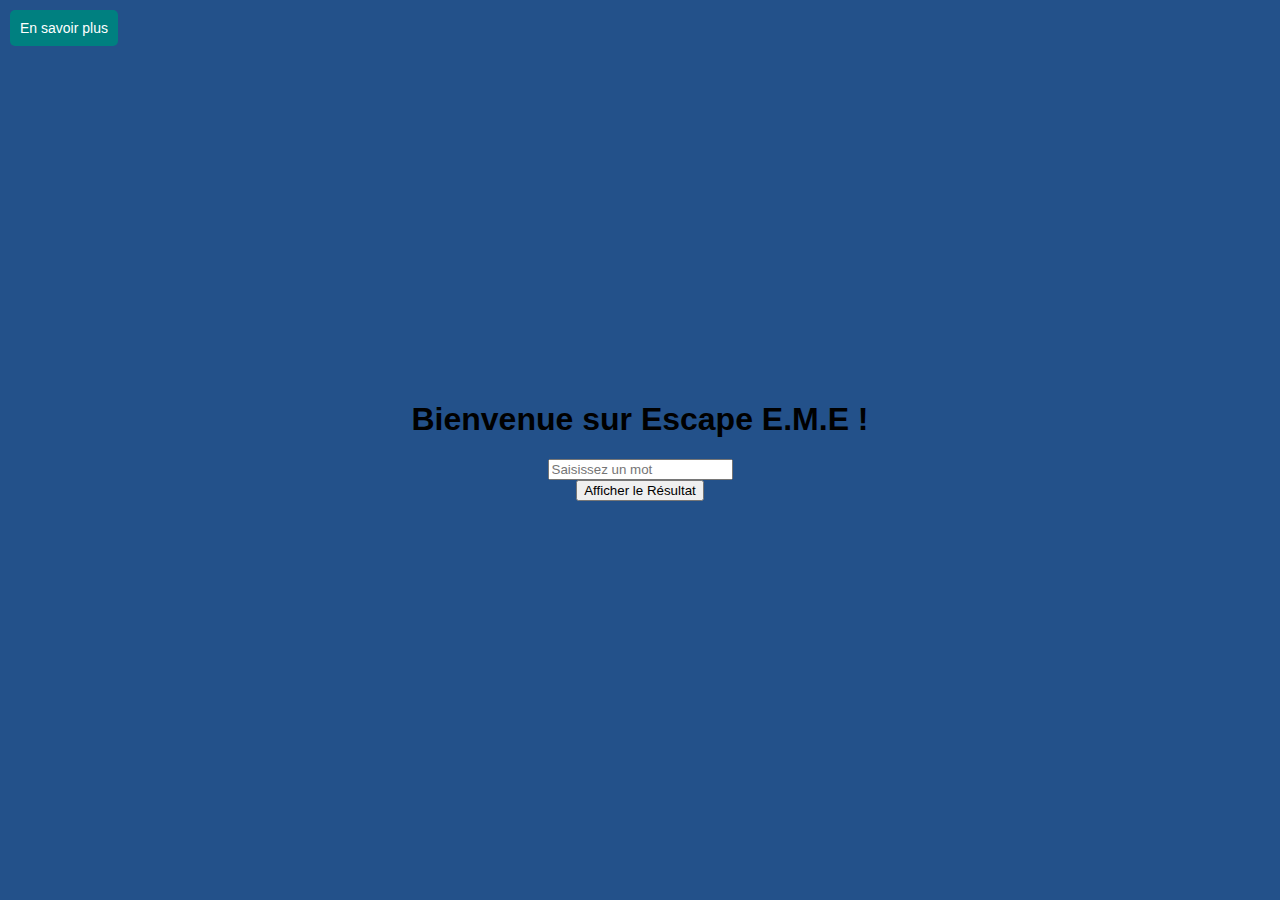
==== index.html @ 38caf527 "push site emeescape1" ====
<!DOCTYPE html>
<html lang="en">
<head>
    <meta charset="UTF-8">
    <meta name="viewport" content="width=device-width, initial-scale=1.0">
    <title>Escape E.M.E</title>
    <style>
        body {
            background-color: #23518a;
            margin: 0;
            padding: 0;
            font-family: Arial, sans-serif;
            display: flex;
            flex-direction: column;
            align-items: center;
            justify-content: center;
            height: 100vh;
        }

        h1 {
            color: #000000;
        }

        #boutonPage2 {
            position: absolute;
            top: 10px;
            left: 10px;
            padding: 10px;
            background-color: #008080;
            color: #fff;
            text-decoration: none;
            font-size: 14px;
            border-radius: 5px;
            transition: background-color 0.3s ease;
        }

        #boutonPage2:hover {
            background-color: #006666;
        }

        #boutonCodes {
            padding: 10px 20px;
            background-color: #008080;
            color: #fff;
            text-decoration: none;
            font-size: 18px;
            border-radius: 5px;
            transition: background-color 0.3s ease;
        }

        #boutonCodes:hover {
            background-color: #006666;
        }

        #resultat {
            margin-top: 20px;
            font-size: 16px;
            color: #ffffff;
        }
    </style>
</head>
<body>

    <a href="page2.html" id="boutonPage2">En savoir plus</a>

    <h1>Bienvenue sur Escape E.M.E !</h1>
    
    <input type="text" id="champSaisie" placeholder="Saisissez un mot">
    <button onclick="afficherResultat()">Afficher le Résultat</button>
    
    <div id="resultat"></div>

    <script>
        function afficherResultat() {
            var motSaisi = document.getElementById('champSaisie').value.toLowerCase();
            var resultatContainer = document.getElementById('resultat');

            if (motSaisi === 'enzo') {
                resultatContainer.textContent = 'Bodin';
            } else if (motSaisi === 'thomas') {
                resultatContainer.textContent = 'Migneret';
            } else if (motSaisi === 'tolaini') {
                resultatContainer.textContent = 'meilleur prof';
            } else if (motSaisi === 'ambre') {
                resultatContainer.textContent = 'namoureuse thomas';
            } else if (motSaisi === 'manon') {
                resultatContainer.textContent = 'namoureuse enzo';
            } else {
                resultatContainer.textContent = 'Aucun texte spécifique pour le mot saisi.';
            }
        }
    </script>
</body>
</html>
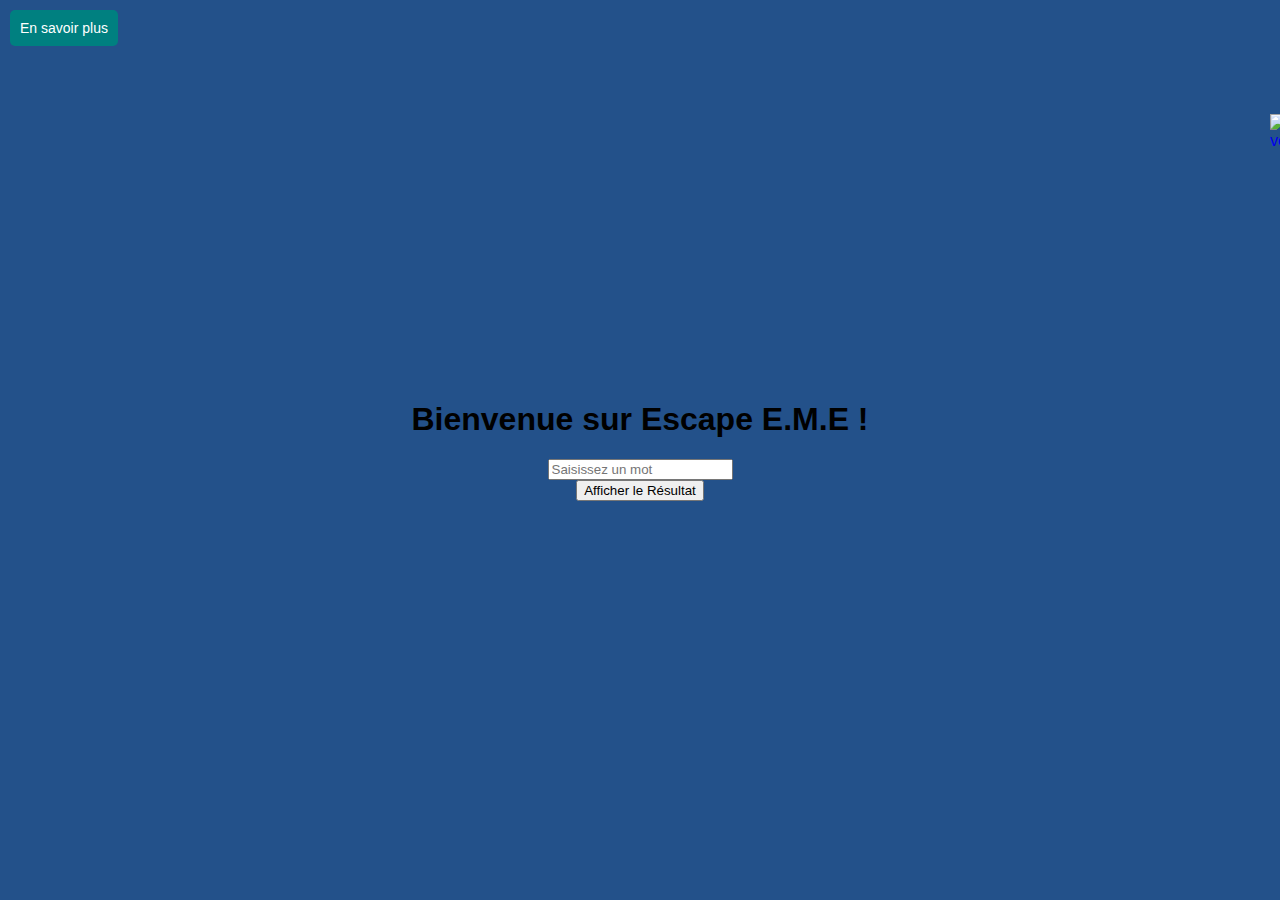
==== commit 27ce4f28: "ajout .js et .css + changement de code index.htlm" ====
--- a/index.html
+++ b/index.html
@@ -4,64 +4,17 @@
     <meta charset="UTF-8">
     <meta name="viewport" content="width=device-width, initial-scale=1.0">
     <title>Escape E.M.E</title>
-    <style>
-        body {
-            background-color: #23518a;
-            margin: 0;
-            padding: 0;
-            font-family: Arial, sans-serif;
-            display: flex;
-            flex-direction: column;
-            align-items: center;
-            justify-content: center;
-            height: 100vh;
-        }
-
-        h1 {
-            color: #000000;
-        }
-
-        #boutonPage2 {
-            position: absolute;
-            top: 10px;
-            left: 10px;
-            padding: 10px;
-            background-color: #008080;
-            color: #fff;
-            text-decoration: none;
-            font-size: 14px;
-            border-radius: 5px;
-            transition: background-color 0.3s ease;
-        }
-
-        #boutonPage2:hover {
-            background-color: #006666;
-        }
-
-        #boutonCodes {
-            padding: 10px 20px;
-            background-color: #008080;
-            color: #fff;
-            text-decoration: none;
-            font-size: 18px;
-            border-radius: 5px;
-            transition: background-color 0.3s ease;
-        }
-
-        #boutonCodes:hover {
-            background-color: #006666;
-        }
-
-        #resultat {
-            margin-top: 20px;
-            font-size: 16px;
-            color: #ffffff;
-        }
-    </style>
+    <link rel="stylesheet" href="style.css">
 </head>
 <body>
 
     <a href="page2.html" id="boutonPage2">En savoir plus</a>
+
+    <header>
+        <a href="logo.png">
+            <img src="logo.png" alt="Logo de votre site" id="logo">
+        </a>
+    </header>
 
     <h1>Bienvenue sur Escape E.M.E !</h1>
     
@@ -70,25 +23,6 @@
     
     <div id="resultat"></div>
 
-    <script>
-        function afficherResultat() {
-            var motSaisi = document.getElementById('champSaisie').value.toLowerCase();
-            var resultatContainer = document.getElementById('resultat');
-
-            if (motSaisi === 'enzo') {
-                resultatContainer.textContent = 'Bodin';
-            } else if (motSaisi === 'thomas') {
-                resultatContainer.textContent = 'Migneret';
-            } else if (motSaisi === 'tolaini') {
-                resultatContainer.textContent = 'meilleur prof';
-            } else if (motSaisi === 'ambre') {
-                resultatContainer.textContent = 'namoureuse thomas';
-            } else if (motSaisi === 'manon') {
-                resultatContainer.textContent = 'namoureuse enzo';
-            } else {
-                resultatContainer.textContent = 'Aucun texte spécifique pour le mot saisi.';
-            }
-        }
-    </script>
+    <script src="script.js"></script>
 </body>
 </html>
--- a/style.css
+++ b/style.css
@@ -0,0 +1,66 @@
+body {
+    background-color: #23518a;
+    margin: 0;
+    padding: 0;
+    font-family: Arial, sans-serif;
+    display: flex;
+    flex-direction: column;
+    align-items: center;
+    justify-content: center;
+    height: 100vh;
+}
+
+h1 {
+    color: #000000;
+}
+
+header {
+    width: 100px;
+    height: 100px;
+    position: absolute;
+}
+
+#logo {
+    position: absolute;
+    bottom: 350px;
+    left: 680px;
+    width: 100px;
+    cursor: pointer;
+}
+
+#boutonPage2 {
+    position: absolute;
+    top: 10px;
+    left: 10px;
+    padding: 10px;
+    background-color: #008080;
+    color: #fff;
+    text-decoration: none;
+    font-size: 14px;
+    border-radius: 5px;
+    transition: background-color 0.3s ease;
+}
+
+#boutonPage2:hover {
+    background-color: #006666;
+}
+
+#boutonCodes {
+    padding: 10px 20px;
+    background-color: #008080;
+    color: #fff;
+    text-decoration: none;
+    font-size: 18px;
+    border-radius: 5px;
+    transition: background-color 0.3s ease;
+}
+
+#boutonCodes:hover {
+    background-color: #006666;
+}
+
+#resultat {
+    margin-top: 20px;
+    font-size: 16px;
+    color: #ffffff;
+}
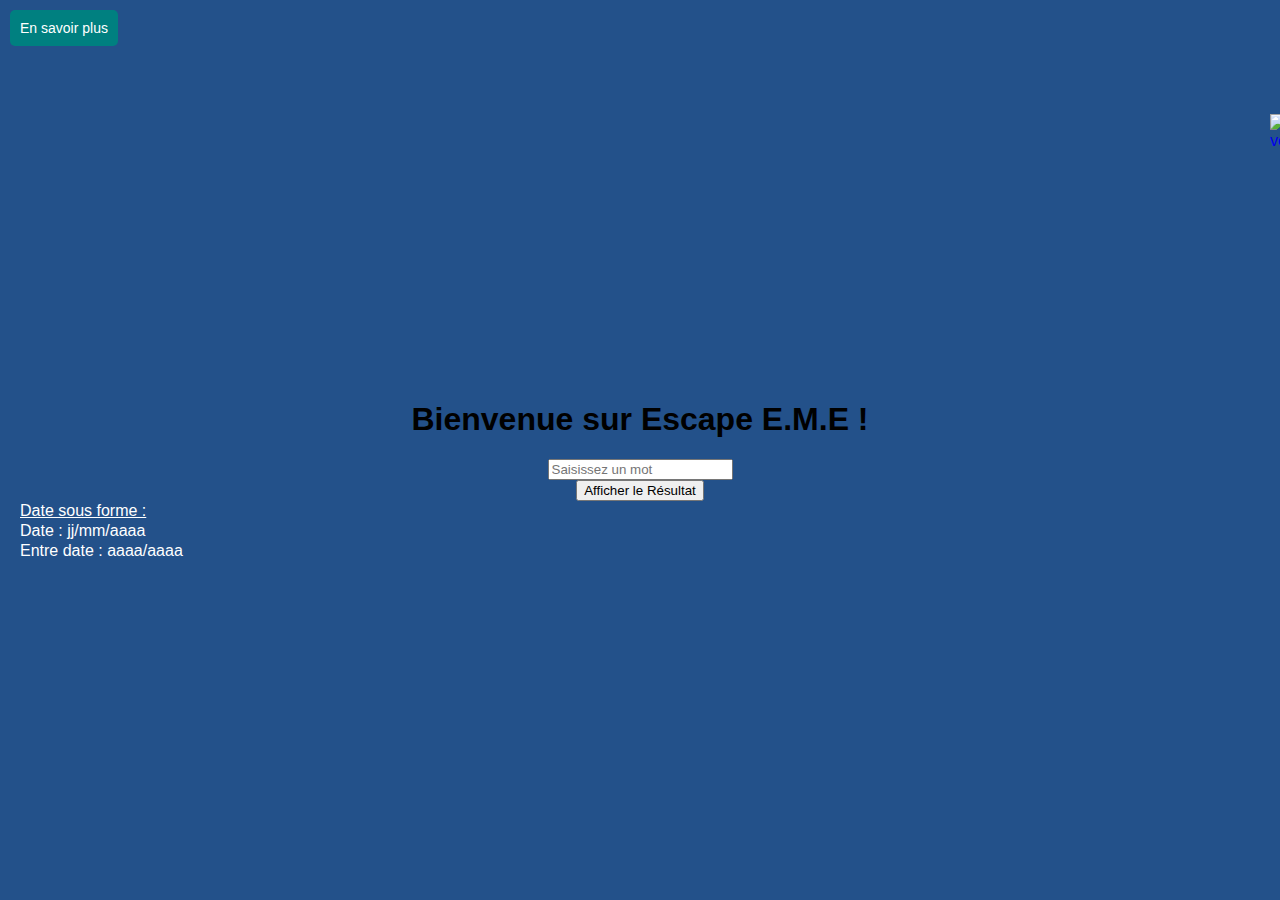
==== commit 81079e46: "ajout aide" ====
--- a/index.html
+++ b/index.html
@@ -23,6 +23,14 @@
     
     <div id="resultat"></div>
 
+    <div id="exp">Date sous forme :</div>
+
+    <div id="aide1">Date : jj/mm/aaaa</div>
+
+    <div id="aide2">Entre date : aaaa/aaaa</div>
+
     <script src="script.js"></script>
+
+    <script src="index2.html"></script>
 </body>
 </html>
--- a/style.css
+++ b/style.css
@@ -64,3 +64,34 @@
     font-size: 16px;
     color: #ffffff;
 }
+
+#aide1 {
+    position: absolute;
+    bottom: 350px;
+    left: 10px;
+    padding: 10px;
+    margin-top: 20;
+    font-size: 16;
+    color: #ffffff;
+}
+
+#aide2 {
+    position: absolute;
+    bottom: 330px;
+    left: 10px;
+    padding: 10px;
+    margin-top: 20;
+    font-size: 16;
+    color: #ffffff;
+}
+
+#exp {
+    text-decoration: underline;
+    position: absolute;
+    bottom: 370px;
+    left: 10px;
+    padding: 10px;
+    margin-top: 20px;
+    font-size: 16px;
+    color: #ffffff;
+}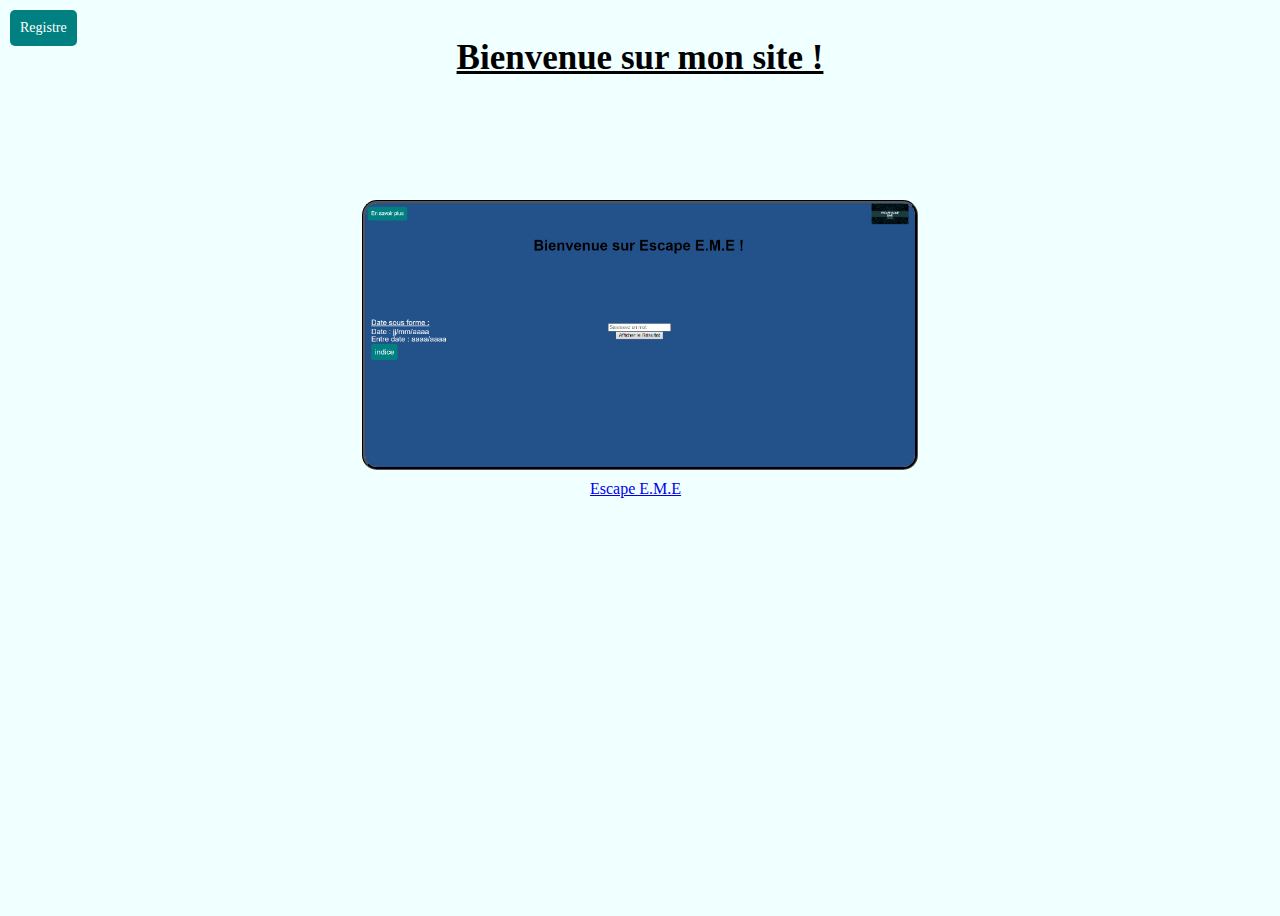
==== commit 483e2321: "Home" ====
--- a/index.html
+++ b/index.html
@@ -1,36 +1,24 @@
 <!DOCTYPE html>
 <html lang="en">
-<head>
-    <meta charset="UTF-8">
-    <meta name="viewport" content="width=device-width, initial-scale=1.0">
-    <title>Escape E.M.E</title>
-    <link rel="stylesheet" href="style.css">
-</head>
-<body>
+    <head>
+        <meta charset="utf-8">
+        <meta name="viewport" content="width=device-width, initial-scale=1.0">
+        <title>Home</title>
+        <link rel="stylesheet" href="index.css">
+    </head>
+    <body>
 
-    <a href="page2.html" id="boutonPage2">En savoir plus</a>
+        <h1 id="bjr">Bienvenue sur mon site !<script>motSaisie</script></h1>
 
-    <header>
-        <a href="logo.png">
-            <img src="logo.png" alt="Logo de votre site" id="logo">
-        </a>
-    </header>
+        <a href="registre.html" id="BoutonRegistre" alt="Logo de votre site">Registre</a>
 
-    <h1>Bienvenue sur Escape E.M.E !</h1>
-    
-    <input type="text" id="champSaisie" placeholder="Saisissez un mot">
-    <button onclick="afficherResultat()">Afficher le Résultat</button>
-    
-    <div id="resultat"></div>
+        <div id="resultat"></div>
 
-    <div id="exp">Date sous forme :</div>
-
-    <div id="aide1">Date : jj/mm/aaaa</div>
-
-    <div id="aide2">Entre date : aaaa/aaaa</div>
-
-    <script src="script.js"></script>
-
-    <script src="index2.html"></script>
-</body>
-</html>
+        <header>
+            <img src="Escape E.M.E.png" alt="Escape E.M.E." id="eme" href="home.html">
+            <a id="eme2" href="home.html">Escape E.M.E</a>
+        </header>
+        
+        <script src="registre.js"></script>
+    </body>
+</html>--- a/index.css
+++ b/index.css
@@ -0,0 +1,52 @@
+body {
+    background-color:azure;
+    display: flex;
+    flex-direction: column;
+    align-items: center;
+    justify-content: center;
+    height: 100vh;
+}
+
+#bjr {
+    position: absolute;
+    top: 15px;
+    font-size: 35px;
+    color: black;
+    text-decoration: underline;
+}
+
+#BoutonRegistre {
+    position: absolute;
+    top: 10px;
+    left: 10px;
+    padding: 10px;
+    background-color: #008080;
+    color: #fff;
+    text-decoration: none;
+    font-size: 14px;
+    border-radius: 5px;
+    transition: background-color 0.3s ease;
+}
+
+header {
+    position: absolute;
+    top: 200px;
+    display: flex;
+    flex-direction: column;
+    align-items: center;
+    width: 100px;
+}
+#eme {
+    position: absolute;
+    width: 550px;
+    border-radius: 15px;
+    border-style: groove;
+    border-color: black;
+    cursor: pointer;
+}
+#eme2 {
+    position: absolute;
+    top: 280px;
+    width: 100px;
+    cursor: pointer;
+}